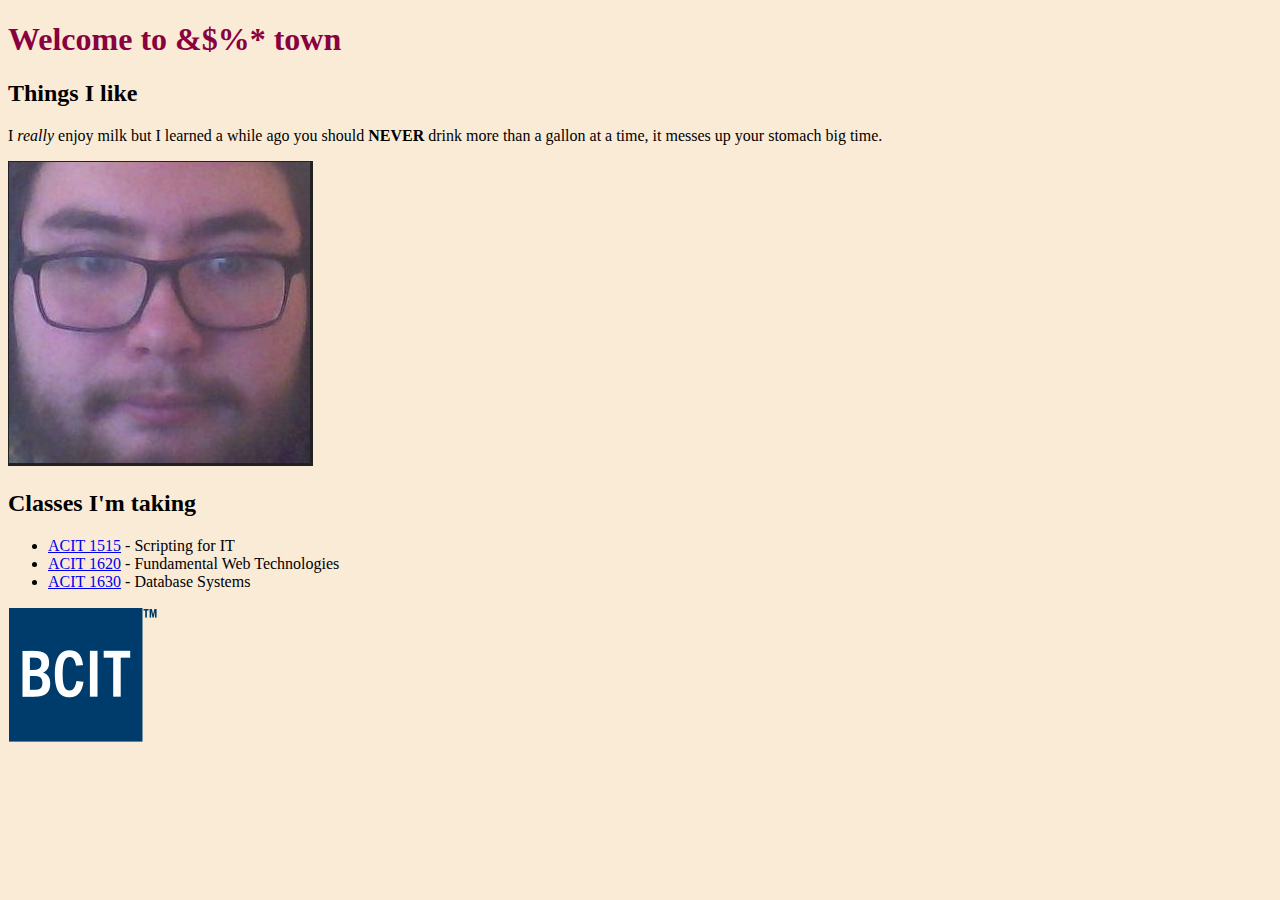
==== index.html @ bee4d342 "Added colours to background and h1" ====
<!DOCTYPE html>
<html lang="en">
<head>
    <meta charset="UTF-8">
    <title>Personal Website</title>
    <link href="css/stylesheet.css" rel="stylesheet"> 
</head>
<body>
    <header>
    <h1>Welcome to &$%* town</h1>
    </header>
    <main>
    <article>
    <h2>Things I like</h2>
    <p>I <em>really</em> enjoy milk but I learned a while ago you should <strong>NEVER</strong> drink more than a gallon at a time, 
        it messes up your stomach big time.
    </p>
    <img src="images/Face.png" alt="The face of James Murphy" height="305" width="305">
    </article>
    <nav>
    <h2>Classes I'm taking</h2>
    <ul>
        <li><a href="https://www.bcit.ca/outlines/20211085985/" title="Course Outline">ACIT 1515</a> - Scripting for IT</li>
        <li><a href="https://www.bcit.ca/outlines/20211085986/" title="Course Outline">ACIT 1620</a> - Fundamental Web Technologies</li>
        <li><a href="https://www.bcit.ca/outlines/20211085987/" title="Course Outline">ACIT 1630</a> - Database Systems</li>
    </ul>
    <a href="https://www.bcit.ca/"><img src="images/BCIT_Logo.png" alt="BCIT_Logo" height="136" width="150"></a>
    </nav>
    </main>
</body>
</html>
---- css/stylesheet.css ----
* {
    background-color: antiquewhite;
}

h1 {
    color: #89023f;
}
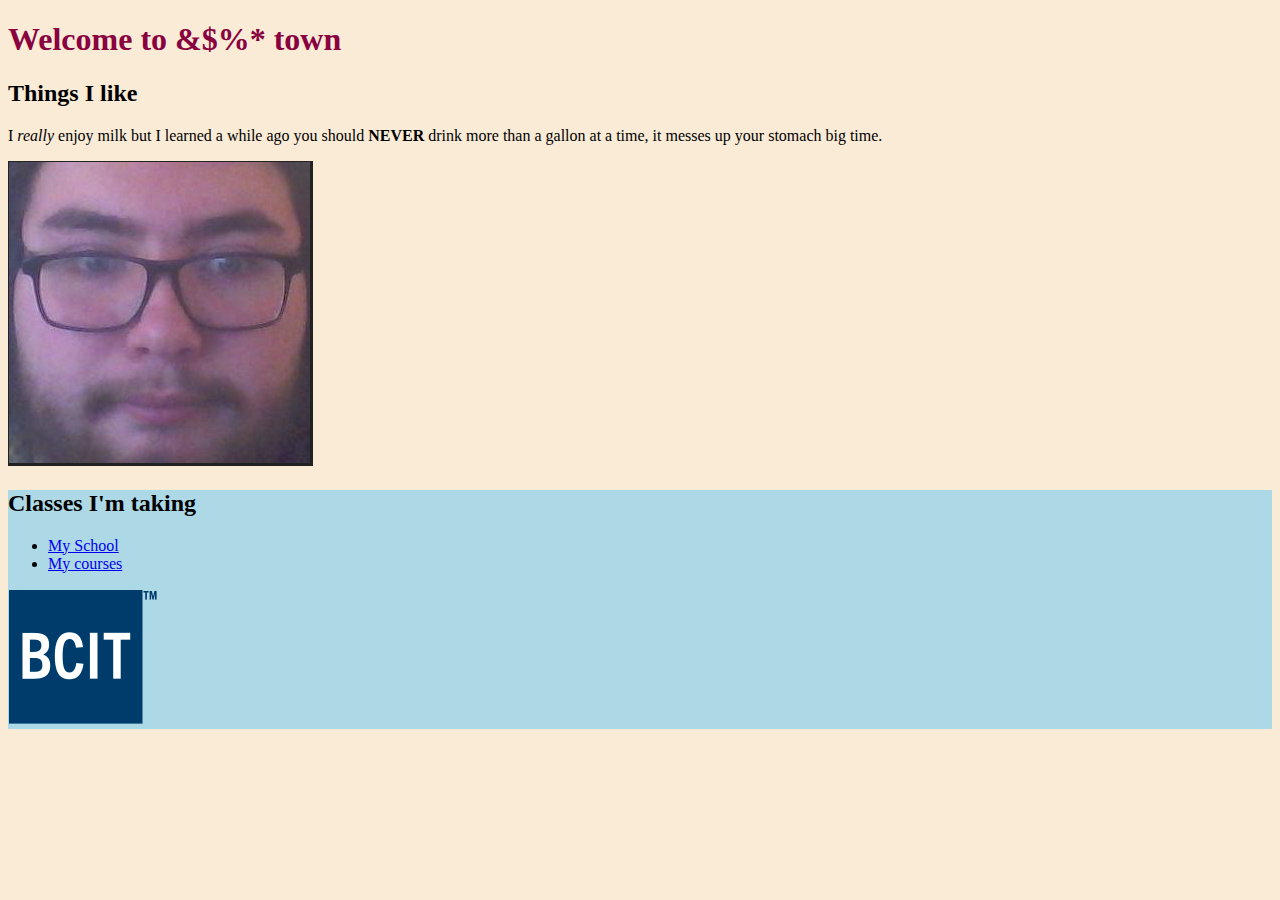
==== commit 198778f5: "Added a school and classes page and moved relevant info from index into them. Made nav background bl" ====
--- a/index.html
+++ b/index.html
@@ -20,9 +20,8 @@
     <nav>
     <h2>Classes I'm taking</h2>
     <ul>
-        <li><a href="https://www.bcit.ca/outlines/20211085985/" title="Course Outline">ACIT 1515</a> - Scripting for IT</li>
-        <li><a href="https://www.bcit.ca/outlines/20211085986/" title="Course Outline">ACIT 1620</a> - Fundamental Web Technologies</li>
-        <li><a href="https://www.bcit.ca/outlines/20211085987/" title="Course Outline">ACIT 1630</a> - Database Systems</li>
+        <li><a href="misc/school.html">My School</a></li>
+        <li><a href="misc/course.html">My courses</a></li>
     </ul>
     <a href="https://www.bcit.ca/"><img src="images/BCIT_Logo.png" alt="BCIT_Logo" height="136" width="150"></a>
     </nav>
--- a/css/stylesheet.css
+++ b/css/stylesheet.css
@@ -1,7 +1,11 @@
-* {
+body {
     background-color: antiquewhite;
 }
 
 h1 {
     color: #89023f;
+}
+
+nav{
+    background-color: lightblue;
 }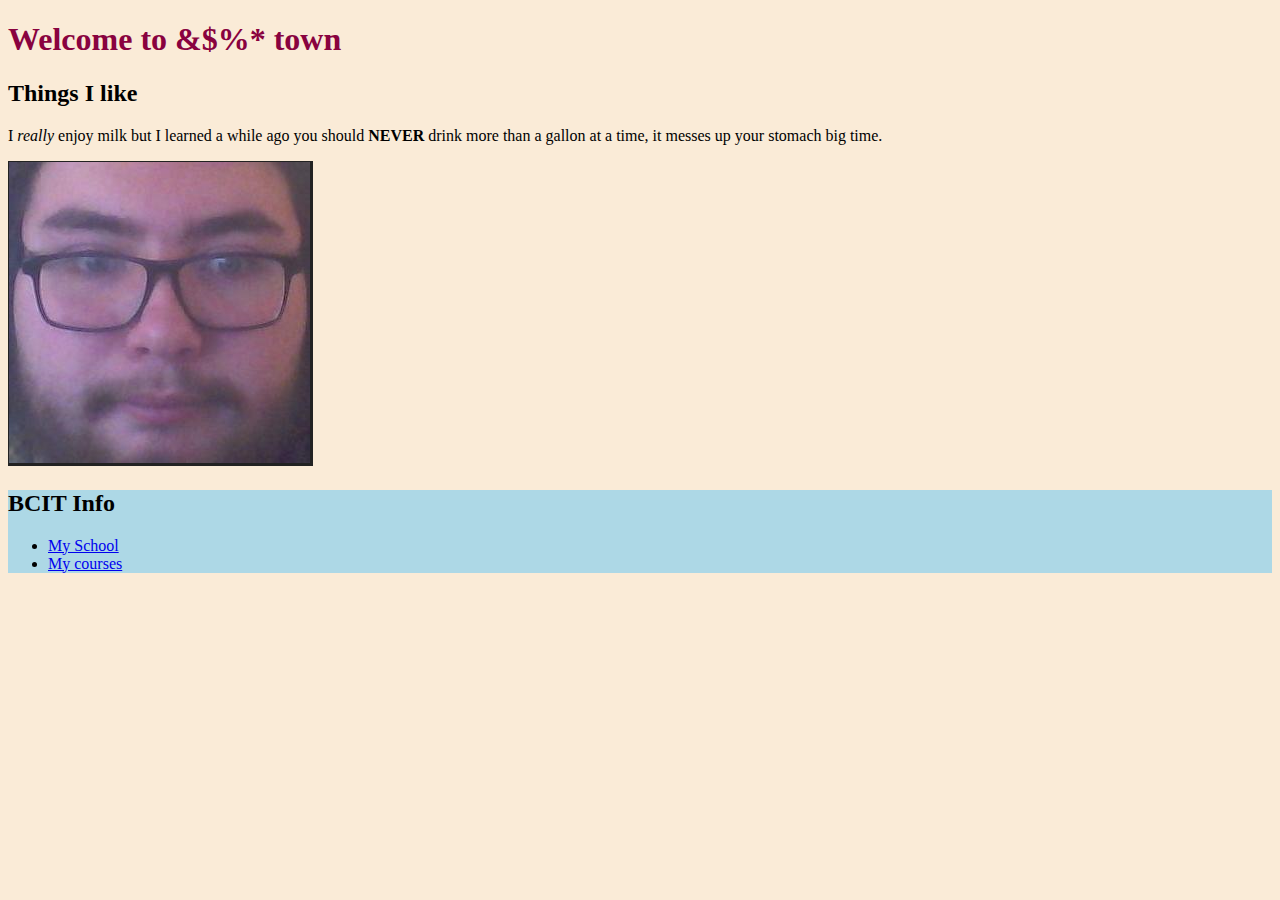
==== commit fa42d721: "Added semantic tags to school and course" ====
--- a/index.html
+++ b/index.html
@@ -18,12 +18,11 @@
     <img src="images/Face.png" alt="The face of James Murphy" height="305" width="305">
     </article>
     <nav>
-    <h2>Classes I'm taking</h2>
+    <h2>BCIT Info</h2>
     <ul>
         <li><a href="misc/school.html">My School</a></li>
         <li><a href="misc/course.html">My courses</a></li>
     </ul>
-    <a href="https://www.bcit.ca/"><img src="images/BCIT_Logo.png" alt="BCIT_Logo" height="136" width="150"></a>
     </nav>
     </main>
 </body>
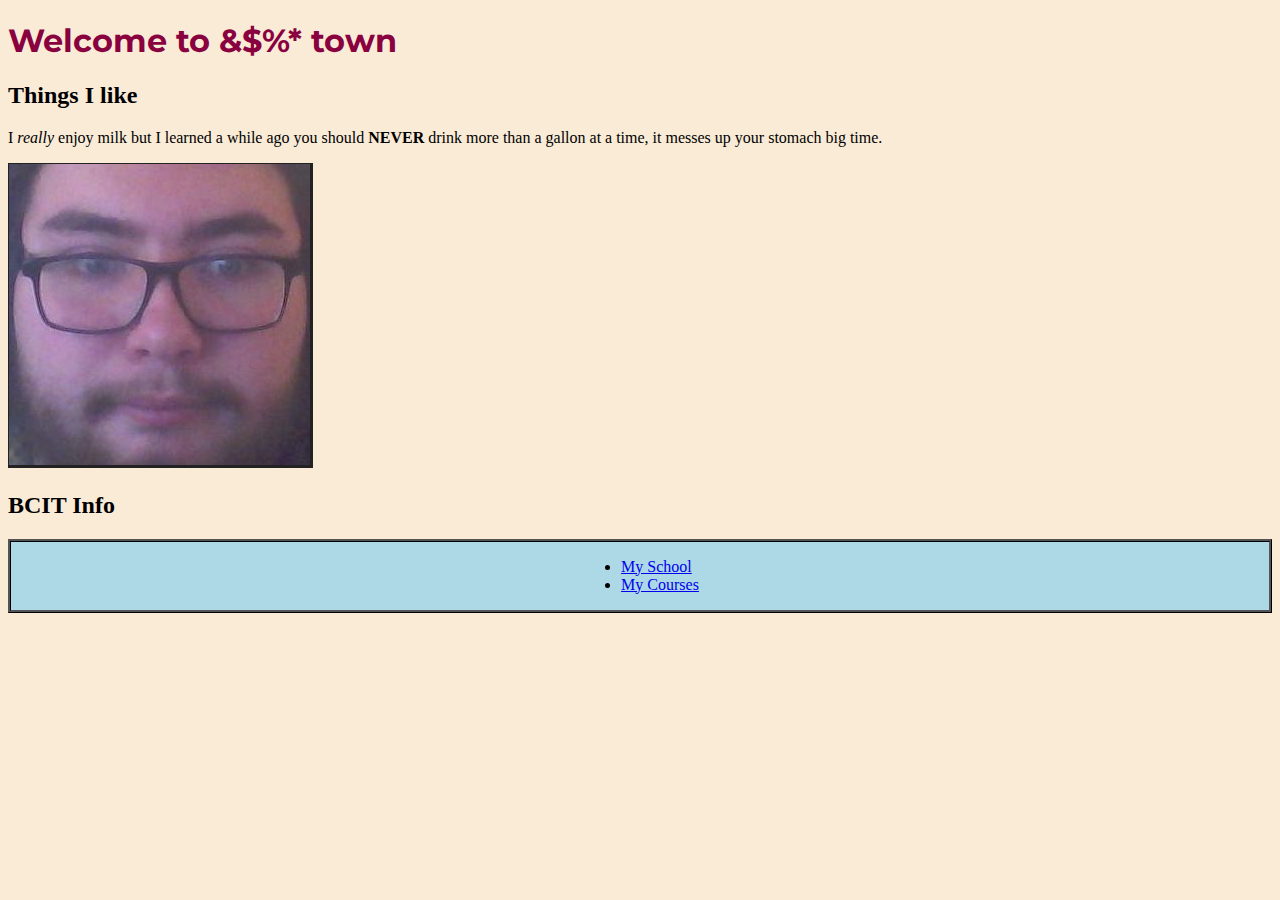
==== commit 6b9cf0c0: "Linked stylesheet to all pages, added Montserrat font to h1, center alligned list" ====
--- a/index.html
+++ b/index.html
@@ -1,6 +1,8 @@
 <!DOCTYPE html>
 <html lang="en">
 <head>
+    <link rel="preconnect" href="https://fonts.gstatic.com">
+    <link href="https://fonts.googleapis.com/css2?family=Montserrat&display=swap" rel="stylesheet">
     <meta charset="UTF-8">
     <title>Personal Website</title>
     <link href="css/stylesheet.css" rel="stylesheet"> 
@@ -17,11 +19,11 @@
     </p>
     <img src="images/Face.png" alt="The face of James Murphy" height="305" width="305">
     </article>
+    <h2>BCIT Info</h2>
     <nav>
-    <h2>BCIT Info</h2>
     <ul>
         <li><a href="misc/school.html">My School</a></li>
-        <li><a href="misc/course.html">My courses</a></li>
+        <li><a href="misc/course.html">My Courses</a></li>
     </ul>
     </nav>
     </main>
--- a/css/stylesheet.css
+++ b/css/stylesheet.css
@@ -3,9 +3,16 @@
 }
 
 h1 {
+    font-family: 'Montserrat', sans-serif;
     color: #89023f;
 }
 
 nav{
     background-color: lightblue;
+    border: ridge black;
+    text-align: center;
+}
+
+ul{
+    display: inline-block; text-align: left;
 }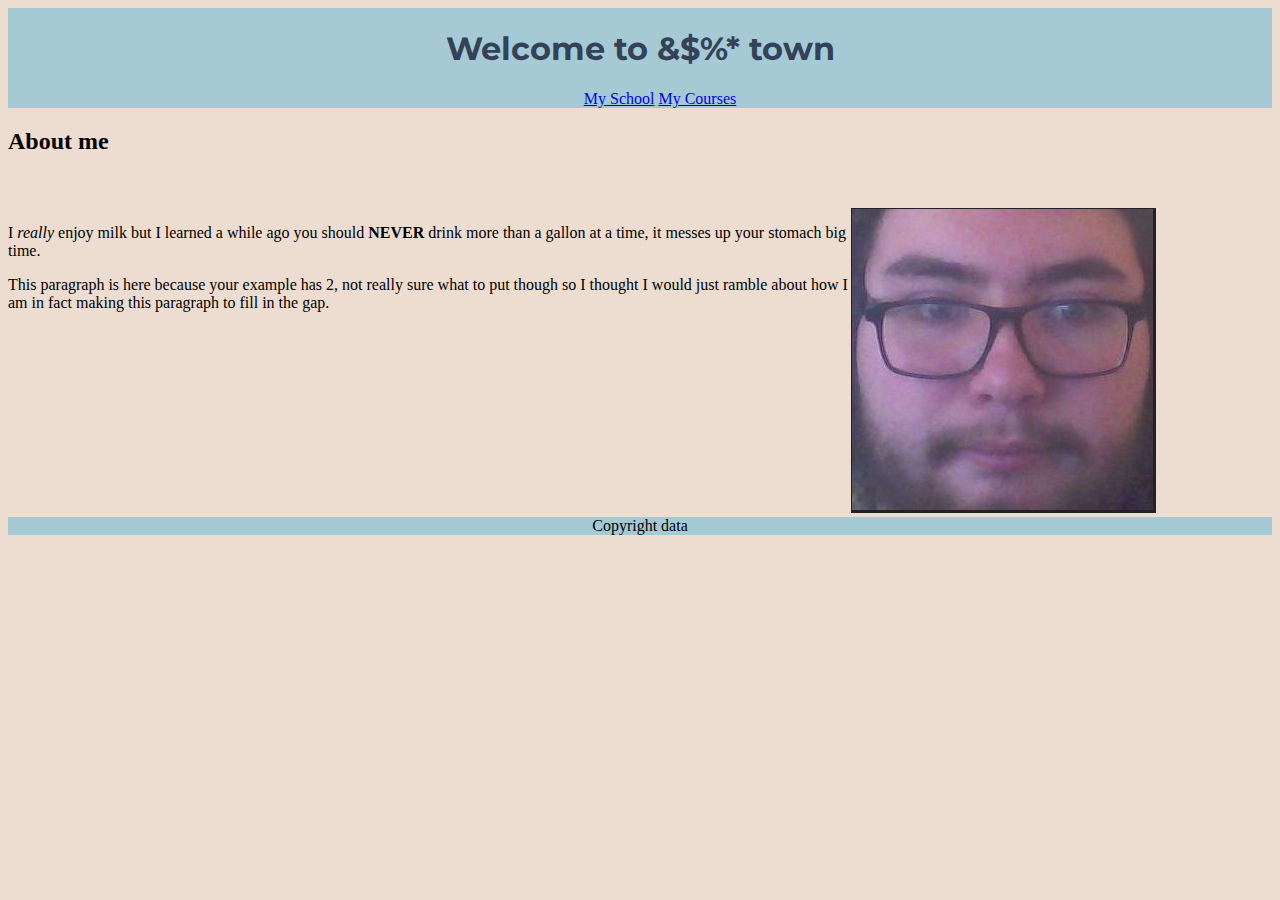
==== commit 1b60b944: "added grid layout and changed color scheme to make the new palette" ====
--- a/index.html
+++ b/index.html
@@ -1,31 +1,49 @@
 <!DOCTYPE html>
 <html lang="en">
-<head>
-    <link rel="preconnect" href="https://fonts.gstatic.com">
-    <link href="https://fonts.googleapis.com/css2?family=Montserrat&display=swap" rel="stylesheet">
-    <meta charset="UTF-8">
+  <head>
+    <link rel="preconnect" href="https://fonts.gstatic.com" />
+    <link
+      href="https://fonts.googleapis.com/css2?family=Montserrat&display=swap"
+      rel="stylesheet"
+    />
+    <meta charset="UTF-8" />
     <title>Personal Website</title>
-    <link href="css/stylesheet.css" rel="stylesheet"> 
-</head>
-<body>
-    <header>
-    <h1>Welcome to &$%* town</h1>
-    </header>
+    <link href="css/stylesheet.css" rel="stylesheet" />
+  </head>
+  <body>
+      <header>
+        <h2>About me</h2>
+      </header>
     <main>
-    <article>
-    <h2>Things I like</h2>
-    <p>I <em>really</em> enjoy milk but I learned a while ago you should <strong>NEVER</strong> drink more than a gallon at a time, 
-        it messes up your stomach big time.
-    </p>
-    <img src="images/Face.png" alt="The face of James Murphy" height="305" width="305">
-    </article>
-    <h2>BCIT Info</h2>
-    <nav>
-    <ul>
+      <article>
+        <p class="one">
+          I <em>really</em> enjoy milk but I learned a while ago you should
+          <strong>NEVER</strong> drink more than a gallon at a time, it messes
+          up your stomach big time.
+        </p>
+
+        <p class="two">
+          This paragraph is here because your example has 2, not really sure
+          what to put though so I thought I would just ramble about how I am in
+          fact making this paragraph to fill in the gap.
+        </p>
+      </article>
+    </main>
+
+    <span class="img"
+      ><img
+        src="images/Face.png"
+        alt="The face of James Murphy"
+        height="305"
+        width="305"
+    /></span>
+    <nav class="navbar">
+      <h1>Welcome to &$%* town</h1>
+      <ul>
         <li><a href="misc/school.html">My School</a></li>
         <li><a href="misc/course.html">My Courses</a></li>
-    </ul>
+      </ul>
     </nav>
-    </main>
-</body>
-</html>+    <footer>Copyright data</footer>
+  </body>
+</html>
--- a/css/stylesheet.css
+++ b/css/stylesheet.css
@@ -1,18 +1,48 @@
 body {
-    background-color: antiquewhite;
+    background-color: #EDDDD0;
+    display: grid;
+    grid-template-columns: 2fr 1fr;
+    grid-template-rows: 100px 100px;
 }
 
 h1 {
     font-family: 'Montserrat', sans-serif;
-    color: #89023f;
+    color: #334259;
 }
 
 nav{
-    background-color: lightblue;
-    border: ridge black;
+    background-color: #A6CAD4;
+    text-align: center;
+    grid-row: 1/2;
+    grid-column: 1/-1;
+}
+
+header{
+    grid-row: 2/3;  
+    grid-column: 1/2;
+}
+
+main{
+    grid-row: 3/4;
+    grid-column: 1/2;
+}
+
+span.img{
+    grid-row: 3/4;  
+    grid-column: 2/3;
+}
+
+footer{
+    background-color: #A6CAD4;
+    grid-row: 5;
+    grid-column: 1/-1;
     text-align: center;
 }
 
 ul{
-    display: inline-block; text-align: left;
+    list-style: none;
+}
+
+li{
+    display: inline-block;
 }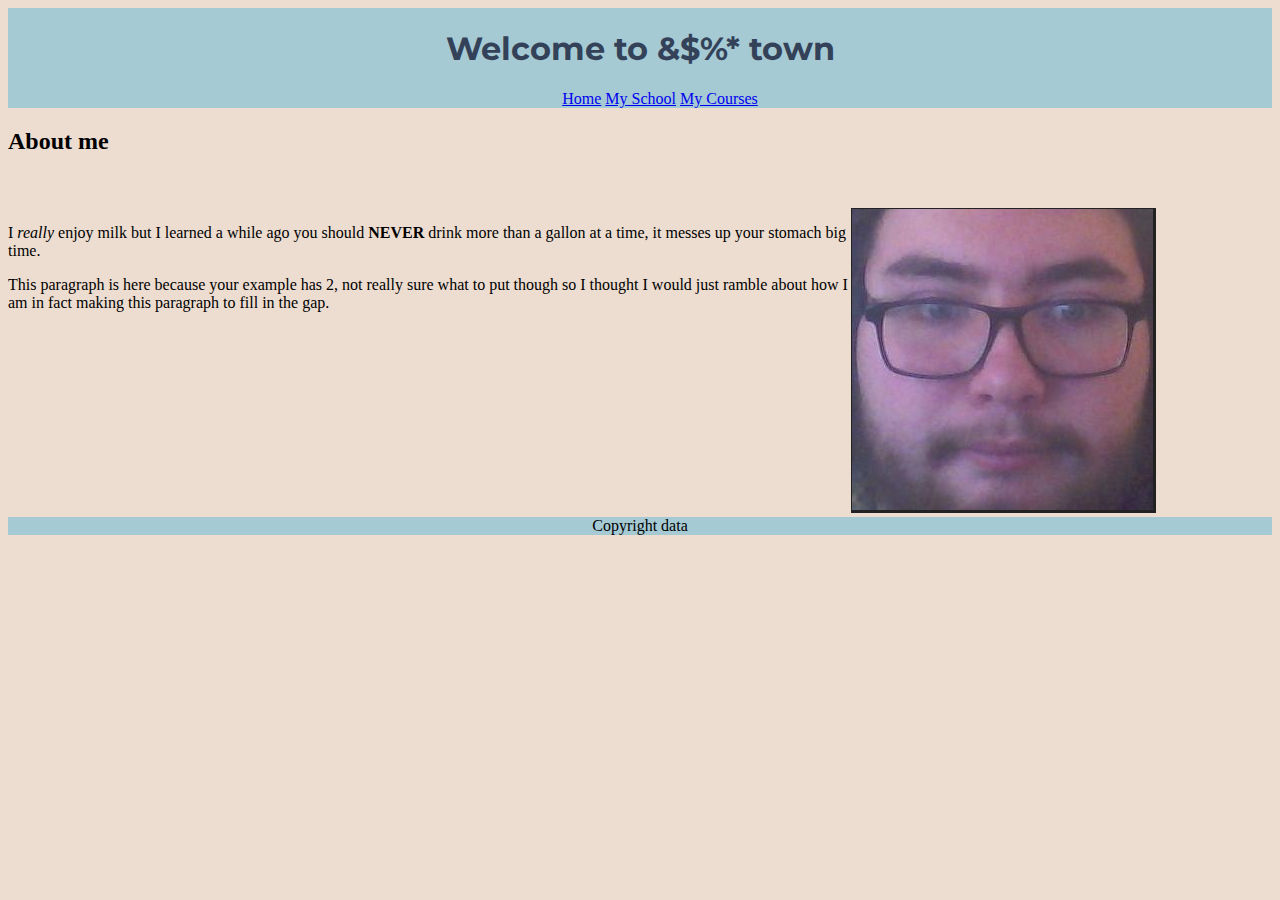
==== commit ff94ef6d: "change nav bar to link all pages and added it to all pages, also added footer to other pages" ====
--- a/index.html
+++ b/index.html
@@ -40,6 +40,7 @@
     <nav class="navbar">
       <h1>Welcome to &$%* town</h1>
       <ul>
+        <li><a href="index.html">Home</a></li>
         <li><a href="misc/school.html">My School</a></li>
         <li><a href="misc/course.html">My Courses</a></li>
       </ul>
